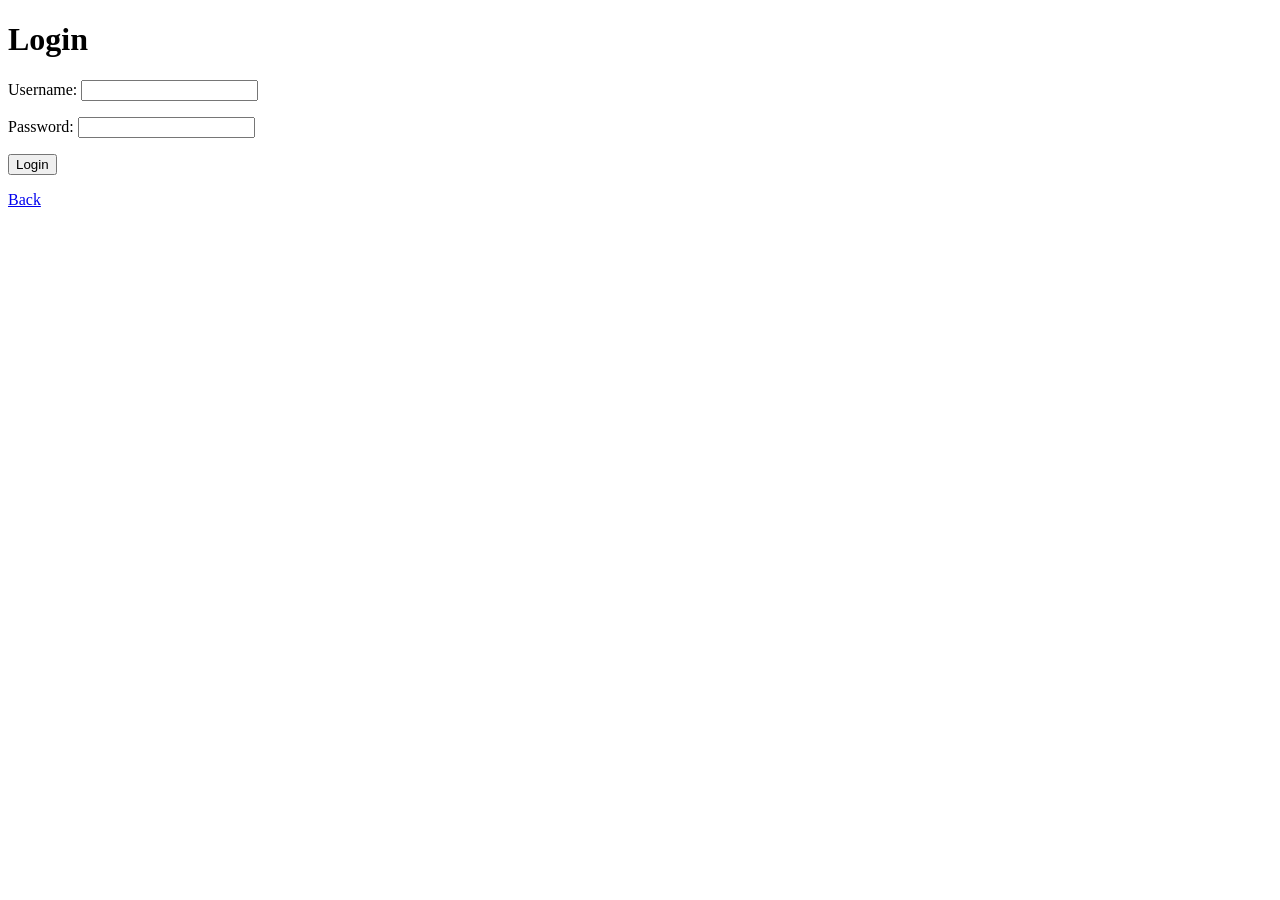
==== root/login.html @ de251838 "register.html" ====
<!DOCTYPE html>
<html>
<head>
    <meta charset="UTF-8">
    <title>Login</title>
</head>
<body>
    <h1>Login</h1>

    <form action="/login" method="post">
        <p>
            <label>Username:</label>
            <input type="text" name="username">
        </p>

        <p>
            <label>Password:</label>
            <input type="password" name="password">
        </p>

        <button type="submit">Login</button>
    </form>

    <p>
        <a href="/index.html">Back</a>
    </p>
</body>
</html>
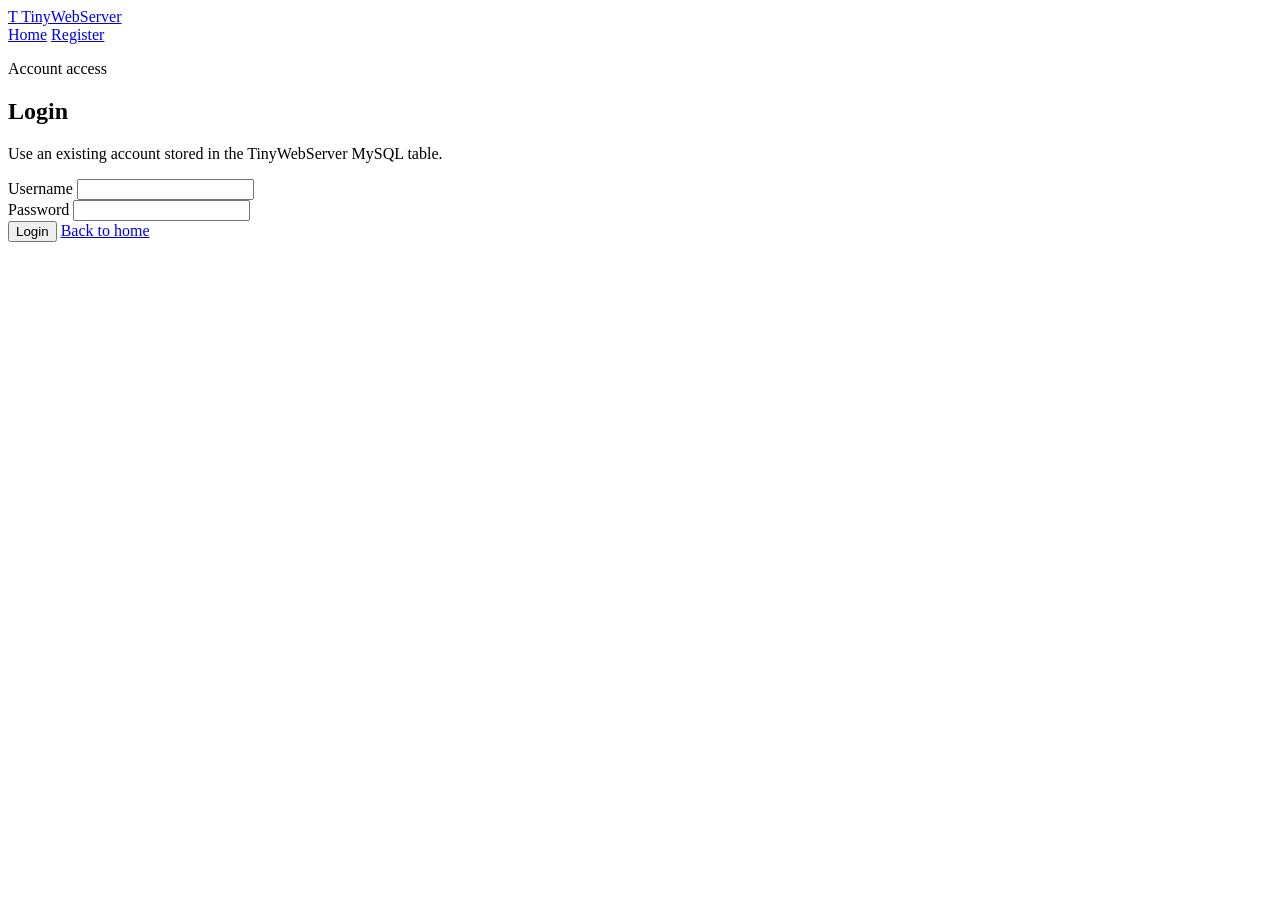
==== commit d60e3acd: "style: redesign login page" ====
--- a/root/login.html
+++ b/root/login.html
@@ -1,28 +1,49 @@
 <!DOCTYPE html>
-<html>
+<html lang="en">
 <head>
     <meta charset="UTF-8">
-    <title>Login</title>
+    <meta name="viewport" content="width=device-width, initial-scale=1.0">
+    <title>Login | TinyWebServer</title>
+    <link rel="stylesheet" href="/style.css">
 </head>
 <body>
-    <h1>Login</h1>
+    <div class="page-shell">
+        <header class="topbar">
+            <a class="brand" href="/index.html">
+                <span class="brand-mark">T</span>
+                <span>TinyWebServer</span>
+            </a>
 
-    <form action="/login" method="post">
-        <p>
-            <label>Username:</label>
-            <input type="text" name="username">
-        </p>
+            <nav class="nav-links" aria-label="Primary navigation">
+                <a class="nav-link" href="/index.html">Home</a>
+                <a class="nav-link" href="/register.html">Register</a>
+            </nav>
+        </header>
 
-        <p>
-            <label>Password:</label>
-            <input type="password" name="password">
-        </p>
+        <main class="main-area auth-layout">
+            <section class="panel auth-card" aria-labelledby="login-title">
+                <p class="eyebrow">Account access</p>
+                <h1 id="login-title">Login</h1>
+                <p class="auth-copy">Use an existing account stored in the TinyWebServer MySQL table.</p>
 
-        <button type="submit">Login</button>
-    </form>
+                <form class="form-stack" action="/login" method="post">
+                    <div class="field">
+                        <label for="username">Username</label>
+                        <input id="username" type="text" name="username" autocomplete="username" required>
+                    </div>
 
-    <p>
-        <a href="/index.html">Back</a>
-    </p>
+                    <div class="field">
+                        <label for="password">Password</label>
+                        <input id="password" type="password" name="password" autocomplete="current-password" required>
+                    </div>
+
+                    <div class="form-actions">
+                        <button class="button button-primary" type="submit">Login</button>
+                        <a class="secondary-link" href="/index.html">Back to home</a>
+                    </div>
+                </form>
+            </section>
+        </main>
+    </div>
 </body>
 </html>
